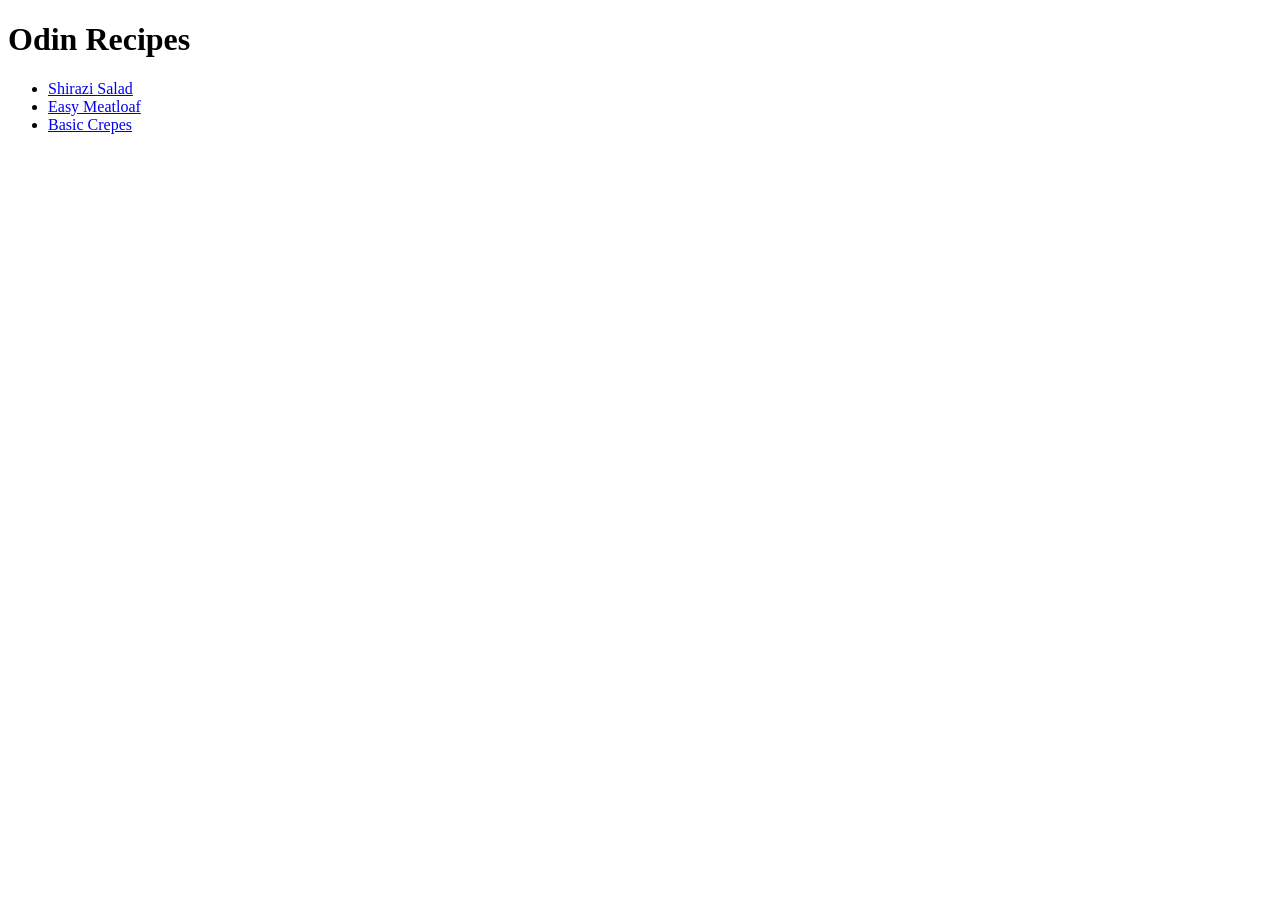
==== index.html @ ff7a0e9c "first odin project" ====
<!DOCTYPE html>
<html lang="en">
  <head>
    <meta charset="UTF-8">
    <title>Odin Recipes</title>
  </head>

  <body>
    <h1>Odin Recipes</h1>
    <ul>
      <li>
        <a href="./recipes/shirazi-salad.html">Shirazi Salad</a>
      </li>
      <li>
        <a href="./recipes/easy-meatloaf.html">Easy Meatloaf</a>
      </li>
      <li>
        <a href="./recipes/basic-crepes.html">Basic Crepes</a>
      </li>
    </ul>
  </body>
</html>
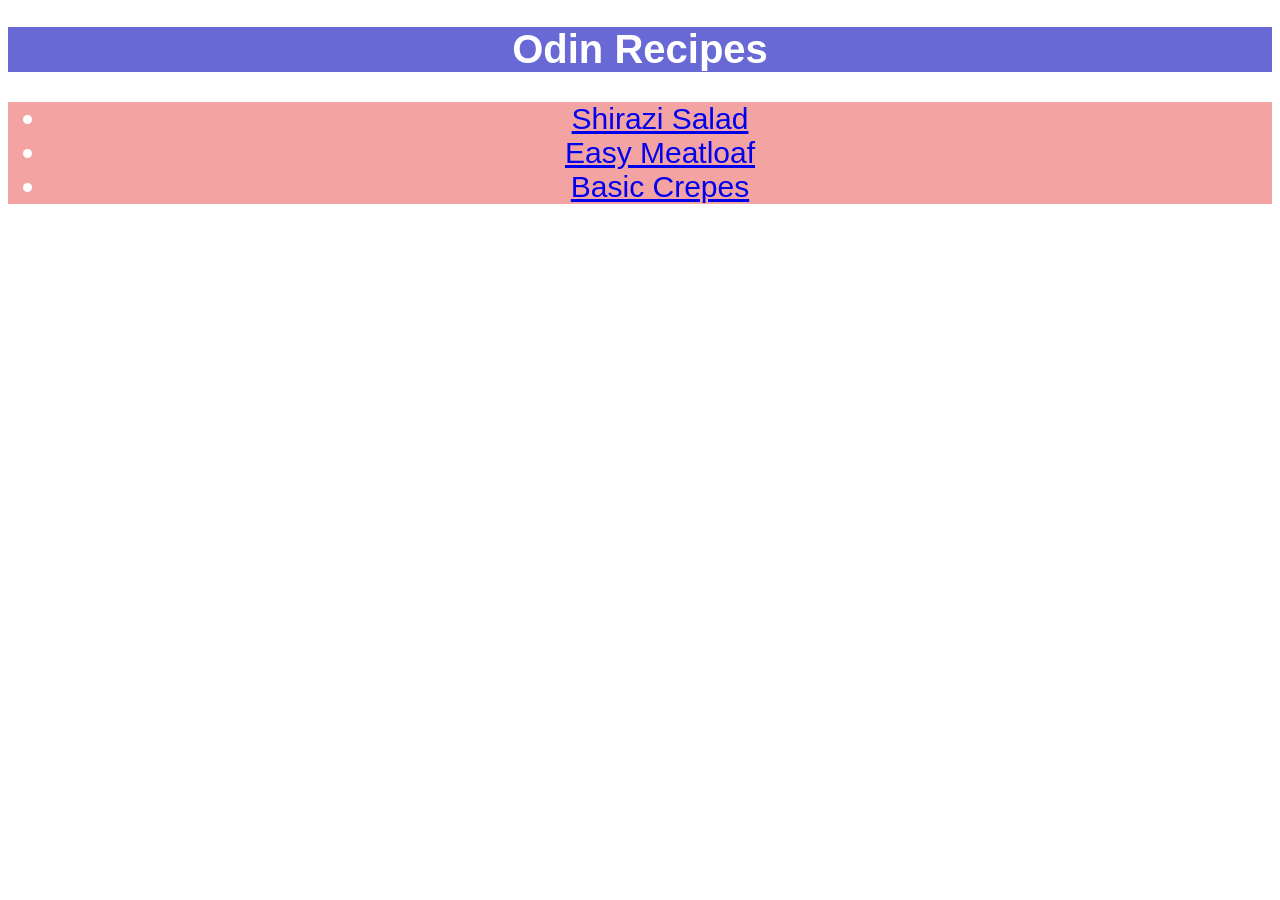
==== commit 8b626a45: "Add styles.cc amd modify all hrml files" ====
--- a/index.html
+++ b/index.html
@@ -3,11 +3,20 @@
   <head>
     <meta charset="UTF-8">
     <title>Odin Recipes</title>
+    <link rel="stylesheet" href="styles.css">
+    <style>
+      .index-header {
+        background-color: #6969d6;
+        color: white;
+        font-size: 40px;
+        text-align: center;
+      }
+    </style>
   </head>
 
   <body>
-    <h1>Odin Recipes</h1>
-    <ul>
+    <h1 class="index-header">Odin Recipes</h1>
+    <ul id="index-list">
       <li>
         <a href="./recipes/shirazi-salad.html">Shirazi Salad</a>
       </li>
--- a/styles.css
+++ b/styles.css
@@ -0,0 +1,39 @@
+* {
+  font-family: Arial, Helvetica, sans-serif;
+}
+/* styles of index page list*/
+#index-list {
+  background-color: #f4a3a3;
+  text-align: center;
+  color: white;
+  font-size: 30px;
+}
+
+h1 {
+  background-color: #6969d6;
+  color: white;
+  font-size: 40px;
+  text-align: center;
+}
+
+p {
+  background-color: #71a9e0;
+  font-size: 30px;
+}
+
+h4 {
+  background-color: #6969d6;
+  color: white;
+  font-size: 40px;
+  text-align: center;
+}
+
+div {
+  font-size: 20px;
+  background-color: #269a94;
+}
+
+img {
+  width: 594px;
+  height: 398px;
+}
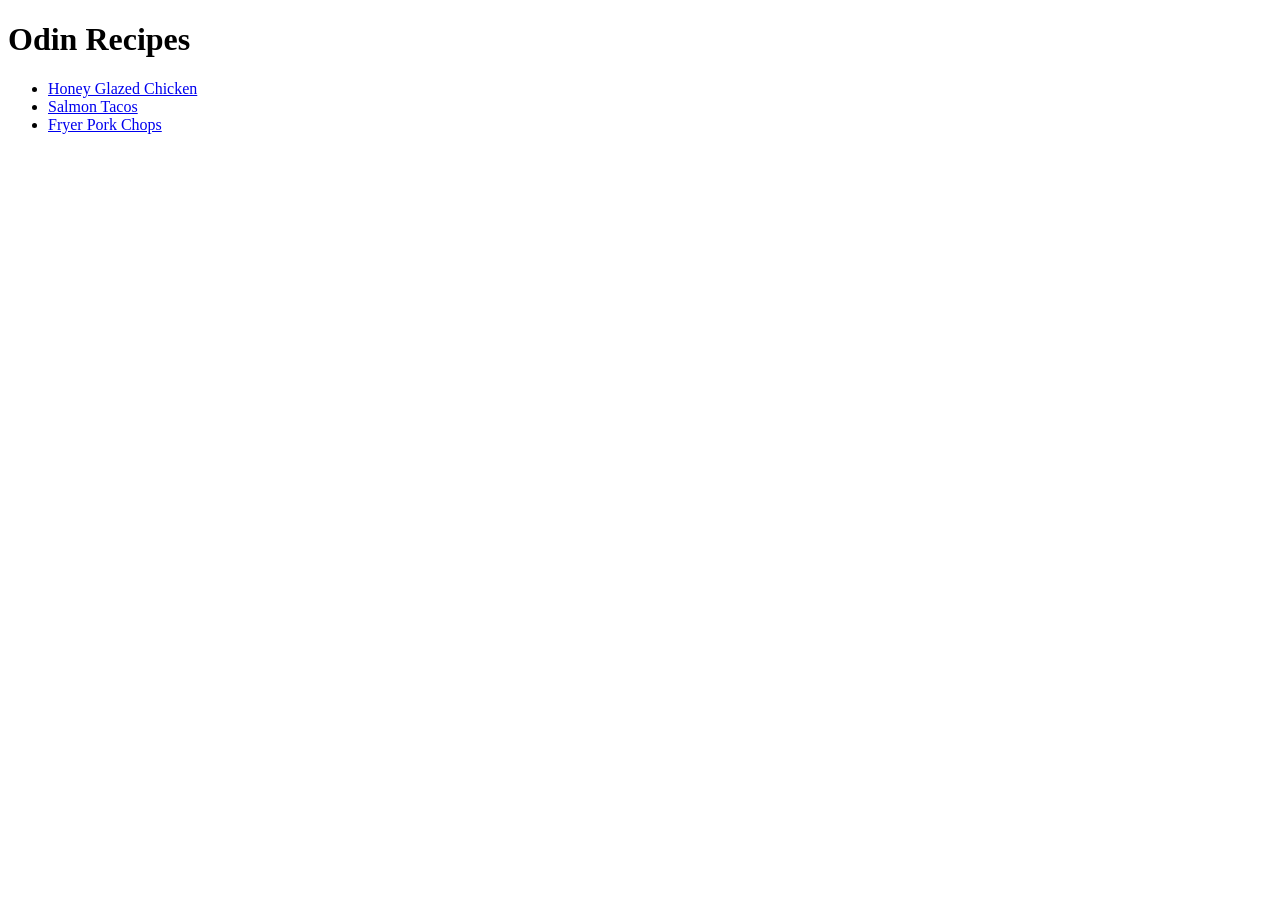
==== commit 0c92d9ec: "Add new project" ====
--- a/index.html
+++ b/index.html
@@ -1,31 +1,22 @@
 <!DOCTYPE html>
 <html lang="en">
-  <head>
-    <meta charset="UTF-8">
-    <title>Odin Recipes</title>
-    <link rel="stylesheet" href="styles.css">
-    <style>
-      .index-header {
-        background-color: #6969d6;
-        color: white;
-        font-size: 40px;
-        text-align: center;
-      }
-    </style>
-  </head>
+<head>
+  <meta charset="UTF-8">
+  <title>Odin Recipes</title>
+</head>
+<body>
+  <h1>Odin Recipes</h1>
+  <ul>
+    <li>
+      <a href="./recipes/honey-glazed-chicken.html">Honey Glazed Chicken</a>
+    </li>
+    <li>
+      <a href="./recipes/salmon-tacos.html">Salmon Tacos</a>
+    </li>
+    <li>
+      <a href="./recipes/fryer-pork-chops.html">Fryer Pork Chops</a>
+    </li>
+  </ul>
 
-  <body>
-    <h1 class="index-header">Odin Recipes</h1>
-    <ul id="index-list">
-      <li>
-        <a href="./recipes/shirazi-salad.html">Shirazi Salad</a>
-      </li>
-      <li>
-        <a href="./recipes/easy-meatloaf.html">Easy Meatloaf</a>
-      </li>
-      <li>
-        <a href="./recipes/basic-crepes.html">Basic Crepes</a>
-      </li>
-    </ul>
-  </body>
+</body>
 </html>
